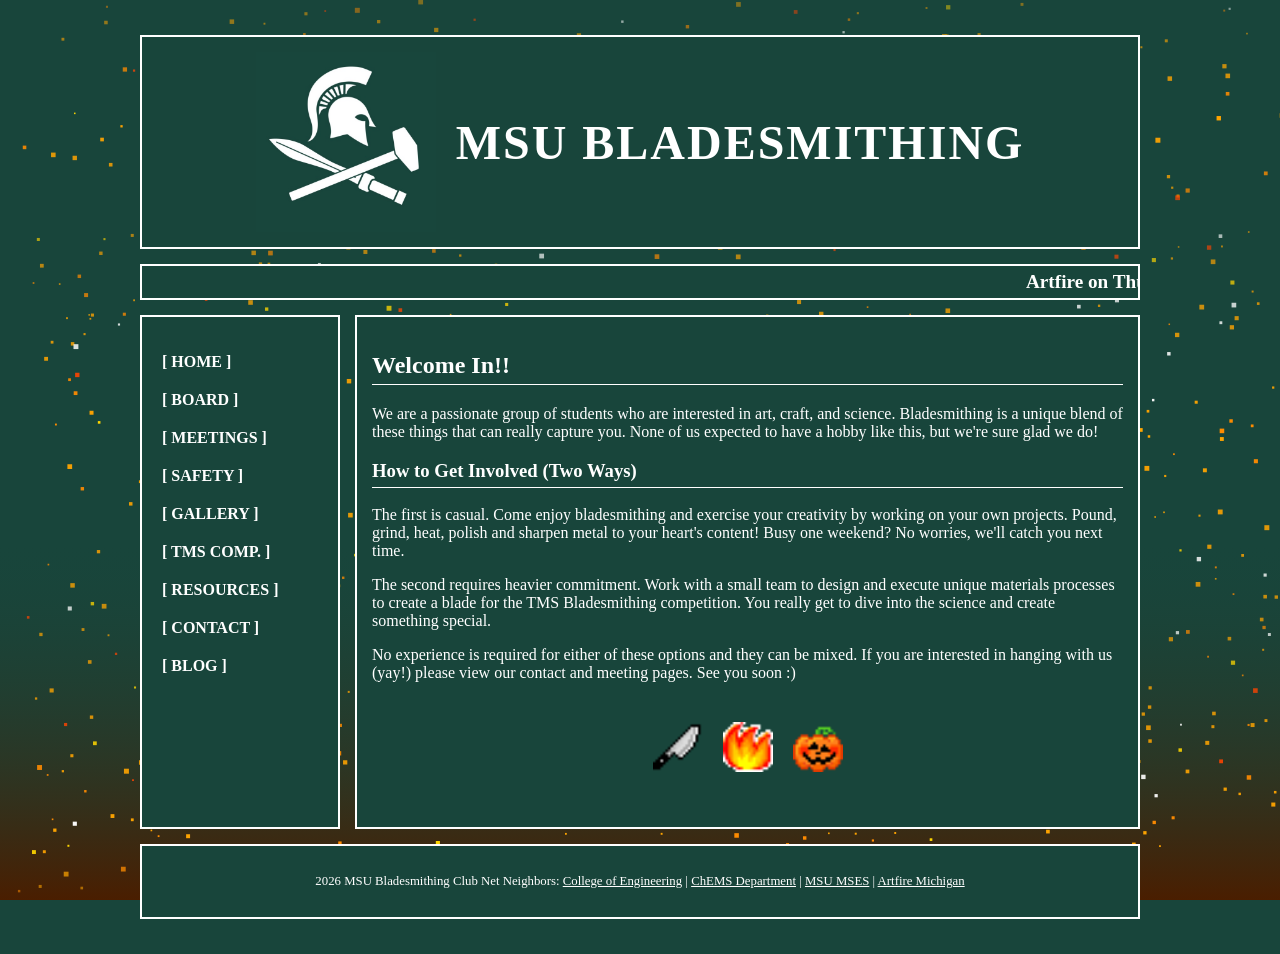
==== index.html @ 8f7d4b36 "Initial commit for MSU Bladesmithing site" ====
<!DOCTYPE html>
<html lang="en">
<head>
    <meta charset="UTF-8">
    <title>MSU Bladesmithing - Home</title>
    <link rel="stylesheet" href="css/style.css">
</head>
<body>
    <div class="container">
        <header>
            <img src="images/logos/JollyRodgerOnGreen.jpg" alt="MSU Bladesmithing Logo">
            <h1>MSU Bladesmithing</h1>
        </header>

        <marquee>Artfire on Thursday! 6-9PM! FREE!</marquee>

        <nav>
            <ul>
                <li><a href="index.html">[ HOME ]</a></li>
                <li><a href="board.html">[ BOARD ]</a></li>
                <li><a href="meetings.html">[ MEETINGS ]</a></li>
                <li><a href="safety.html">[ SAFETY ]</a></li>
                <li><a href="gallery.html">[ GALLERY ]</a></li>
                <li><a href="competition.html">[ TMS COMP. ]</a></li>
                <li><a href="resources.html">[ RESOURCES ]</a></li>
                <li><a href="contact.html">[ CONTACT ]</a></li>
                <li><a href="blog.html">[ BLOG ]</a></li>
            </ul>
        </nav>

        <main>
                <h2>Welcome In!!</h2>
                <p>We are a passionate group of students who are interested in art, craft, and science. Bladesmithing is a unique blend of these things that can really capture you. None of us expected to have a hobby like this, but we're sure glad we do!</p>
            
                <h3>How to Get Involved (Two Ways)</h3>


                <p>The first is casual. Come enjoy bladesmithing and exercise your creativity by working on your own projects. Pound, grind, heat, polish and sharpen metal to your heart's content! Busy one weekend? No worries, we'll catch you next time.</p>

                <p>The second requires heavier commitment. Work with a small team to design and execute unique materials processes to create a blade for the TMS Bladesmithing competition. You really get to dive into the science and create something special.</p>

                <p>No experience is required for either of these options and they can be mixed. If you are interested in hanging with us (yay!) please view our contact and meeting pages. See you soon :)</p>
                <div style="margin-top: 40px; margin-bottom: 40px; text-align: center; display: flex; justify-content: center; gap: 20px;">
                    <img src="images/home_gifs/et5llyF.gif" alt="icon" style="width: 50px; height: 50px;">
                    <img src="images/home_gifs/f6NoB3H.gif" alt="icon" style="width: 50px; height: 50px;">
                    <img src="images/home_gifs/J6G8yzv.gif" alt="icon" style="width: 50px; height: 50px;">
                </div>
        </main>

        <footer>
            <p>2026 MSU Bladesmithing Club Net Neighbors: <a href="https://www.egr.msu.edu/" target="_blank">College of Engineering</a> | <a href="https://www.chems.msu.edu/" target="_blank">ChEMS Department</a> | <a href="https://msesmsu.wixsite.com/home" target="_blank">MSU MSES</a> | <a href="https://www.artfiremichigan.com/" target="_blank">Artfire Michigan</a></p>
        </footer>
    </div>
</body>
</html>
---- css/style.css ----
/* Retro MSU Bladesmithing Website Stylesheet */

body {
    background-color: #18453B; /* MSU Green fallback */
    background-image: url('../images/fire.svg');
    background-attachment: fixed;
    background-size: cover;
    color: #FFFFFF; /* White text */
    font-family: "MSU Garamond", "Times New Roman", serif;
    margin: 20px;
    padding: 0;
    cursor: url('https://cdn.cursors-4u.net/previews/metal-set-handwriting-c02c7b50-32.webp') 28 36, auto;
}

a, button, .button-link, nav ul li a {
    cursor: url('https://cdn.cursors-4u.net/previews/metal-set-handwriting-c02c7b50-32.webp') 28 36, pointer;
}

/* Main Grid Layout */
.container {
    display: grid;
    grid-template-areas:
        "header header"
        "marquee marquee"
        "sidebar content"
        "footer footer";
    grid-template-columns: 200px 1fr;
    grid-gap: 15px;
    max-width: 1000px; /* Reverted from 1200px */
    margin: 0 auto;
    padding: 15px;
}

/* Individual Boxes */
header, nav, main, footer {
    background-color: #18453B;
    border: 2px solid #FFFFFF;
    padding: 15px;
}

header {
    grid-area: header;
    text-align: center;
    display: flex;
    align-items: center;
    justify-content: center;
}

header img {
    height: 180px;
    width: auto;
    margin-right: 20px;
    flex-shrink: 0;
}

.board-info h4 {
    display: flex;
    align-items: center;
    margin-top: 0;
    font-size: 1.2em;
    white-space: nowrap;
}

.interest-icons {
    display: inline-flex;
    gap: 3px;
    margin: 0 8px;
}

.interest-icons img {
    width: 22px;
    height: 22px;
    background-color: #18453B;
}

marquee {
    grid-area: marquee;
    background-color: #18453B;
    border: 2px solid #FFFFFF;
    color: #FFFFFF;
    padding: 5px;
    font-weight: bold;
    font-size: 1.2em;
}

.board-member {
    display: flex;
    align-items: center;
    margin-bottom: 30px;
    padding: 10px;
}

.board-photo {
    width: 180px; /* Reverted from 250px */
    height: 180px; /* Reverted from 250px */
    border: 2px solid #FFFFFF;
    margin-right: 15px;
    display: flex;
    align-items: center;
    justify-content: center;
    background-color: rgba(255, 255, 255, 0.1);
    flex-shrink: 0;
}

.meeting-split {
    display: flex;
    gap: 20px;
    margin-top: 20px;
}

.meeting-box {
    flex: 1;
    border: 2px solid #FFFFFF;
    padding: 15px;
    text-align: center;
}

.meeting-box h2 {
    display: flex;
    align-items: center;
    justify-content: center;
    gap: 15px;
    border-bottom: none;
    margin-top: 0;
}

.blog-post {
    margin-bottom: 30px;
    /* Reverted from having padding and background-color */
}

.blog-post header {
    display: flex;
    justify-content: space-between;
    align-items: center;
    border-bottom: 1px solid #FFFFFF;
    margin-bottom: 15px;
    padding-bottom: 5px;
    background: none;
    border-top: none;
    border-left: none;
    border-right: none;
    text-align: left;
    grid-area: auto;
    padding: 0;
}

.blog-post header h3 {
    margin: 0;
    border: none;
}

.blog-post .post-date {
    font-style: italic;
    font-size: 0.9em;
}

.blog-post .post-content {
    display: flex;
    flex-direction: column;
    gap: 20px;
    /* Removed align-items: center; and justify-content: center; */
}

.blog-post .post-content img {
    width: 100%;
    max-width: 100%;
    height: auto;
    border: 1px solid #FFFFFF;
}

.blog-post .post-content p {
    margin: 0;
    flex: 1;
}

.board-info {
    flex-grow: 1;
}

header h1 {
    margin: 0;
    font-size: 3em;
    text-transform: uppercase;
    letter-spacing: 2px;
}

nav {
    grid-area: sidebar;
}

nav ul {
    list-style-type: none;
    padding: 0;
}

nav ul li {
    margin-bottom: 10px;
}

nav ul li a {
    color: #FFFFFF;
    text-decoration: none;
    font-weight: bold;
    display: block;
    padding: 5px;
    border: 1px transparent;
}

nav ul li a:hover {
    text-decoration: underline;
    background-color: #ffffff;
    color: #18453B;
}

main {
    grid-area: content;
    min-height: 400px;
}

footer {
    grid-area: footer;
    text-align: center;
    font-size: 0.8em;
}

/* Typography & Elements */
h2, h3 {
    border-bottom: 1px solid #FFFFFF;
    padding-bottom: 5px;
}

a {
    color: #FFFFFF;
}

table {
    width: 100%;
    border-collapse: collapse;
}

td, th {
    border: 1px solid #FFFFFF;
    padding: 8px;
    text-align: left;
}

.countdown-box {
    border: 2px solid #FFFFFF;
    padding: 10px;
    text-align: center;
    font-size: 1.5em;
    margin-top: 20px;
}

.button-link {
    display: inline-block;
    padding: 10px;
    border: 2px solid #FFFFFF;
    text-decoration: none;
    font-weight: bold;
    margin-top: 10px;
}

.button-link:hover {
    background-color: #FFFFFF;
    color: #18453B;
}

/* Gallery Grid */
.gallery-grid {
    display: grid;
    grid-template-columns: repeat(3, 1fr);
    grid-gap: 10px;
}

.gallery-item {
    border: 1px solid #FFFFFF;
    aspect-ratio: 1;
    display: flex;
    align-items: center;
    justify-content: center;
    background-color: rgba(255, 255, 255, 0.1);
}
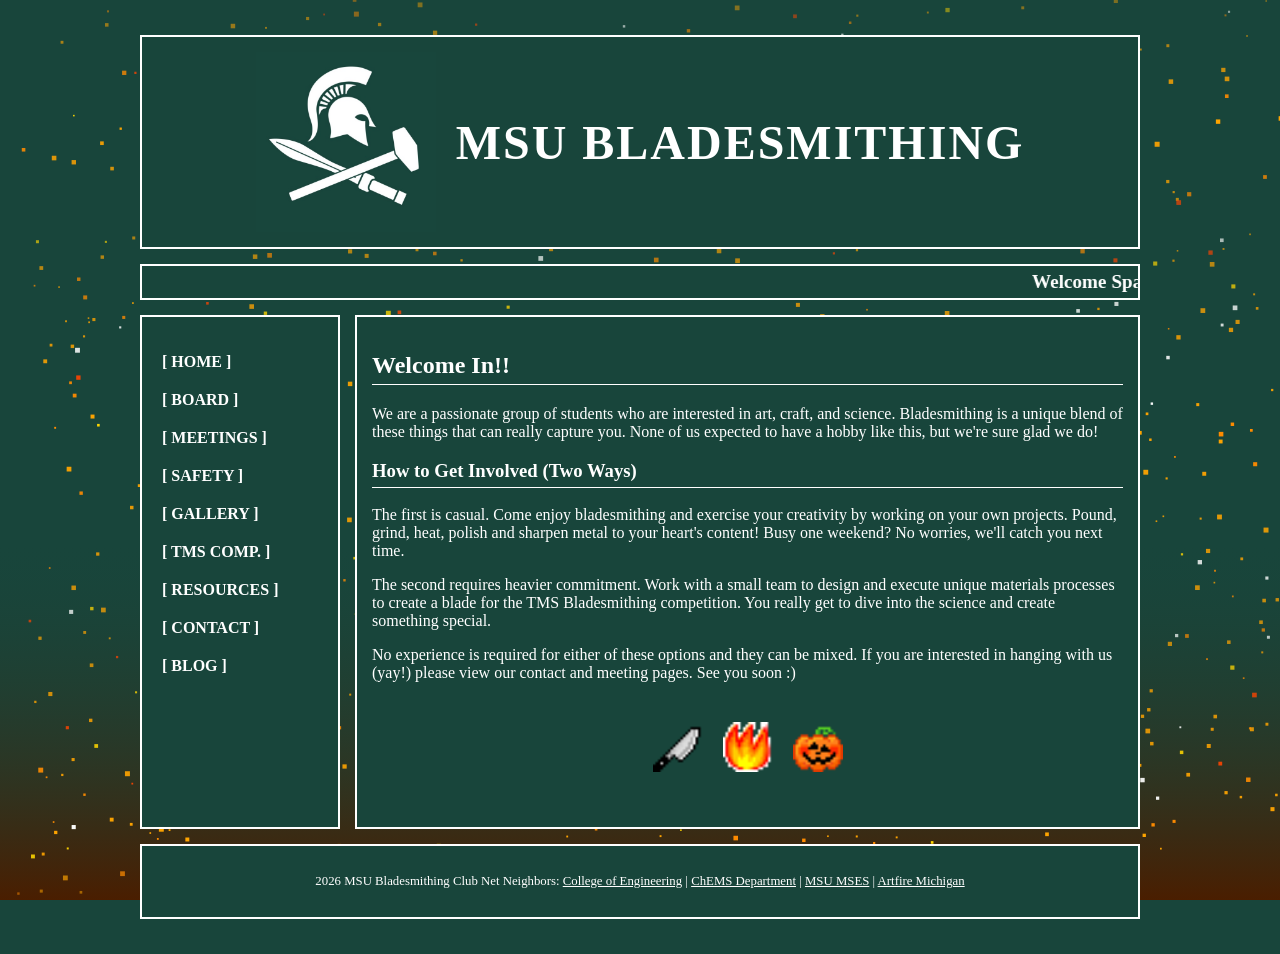
==== commit f9df3512: "Implement dynamic centralized banner for Spartans and Website launch" ====
--- a/index.html
+++ b/index.html
@@ -4,6 +4,7 @@
     <meta charset="UTF-8">
     <title>MSU Bladesmithing - Home</title>
     <link rel="stylesheet" href="css/style.css">
+    <script src="js/banner.js" defer></script>
 </head>
 <body>
     <div class="container">
@@ -12,7 +13,7 @@
             <h1>MSU Bladesmithing</h1>
         </header>
 
-        <marquee>Artfire on Thursday! 6-9PM! FREE!</marquee>
+        <marquee>Loading MSU Bladesmithing News...</marquee>
 
         <nav>
             <ul>
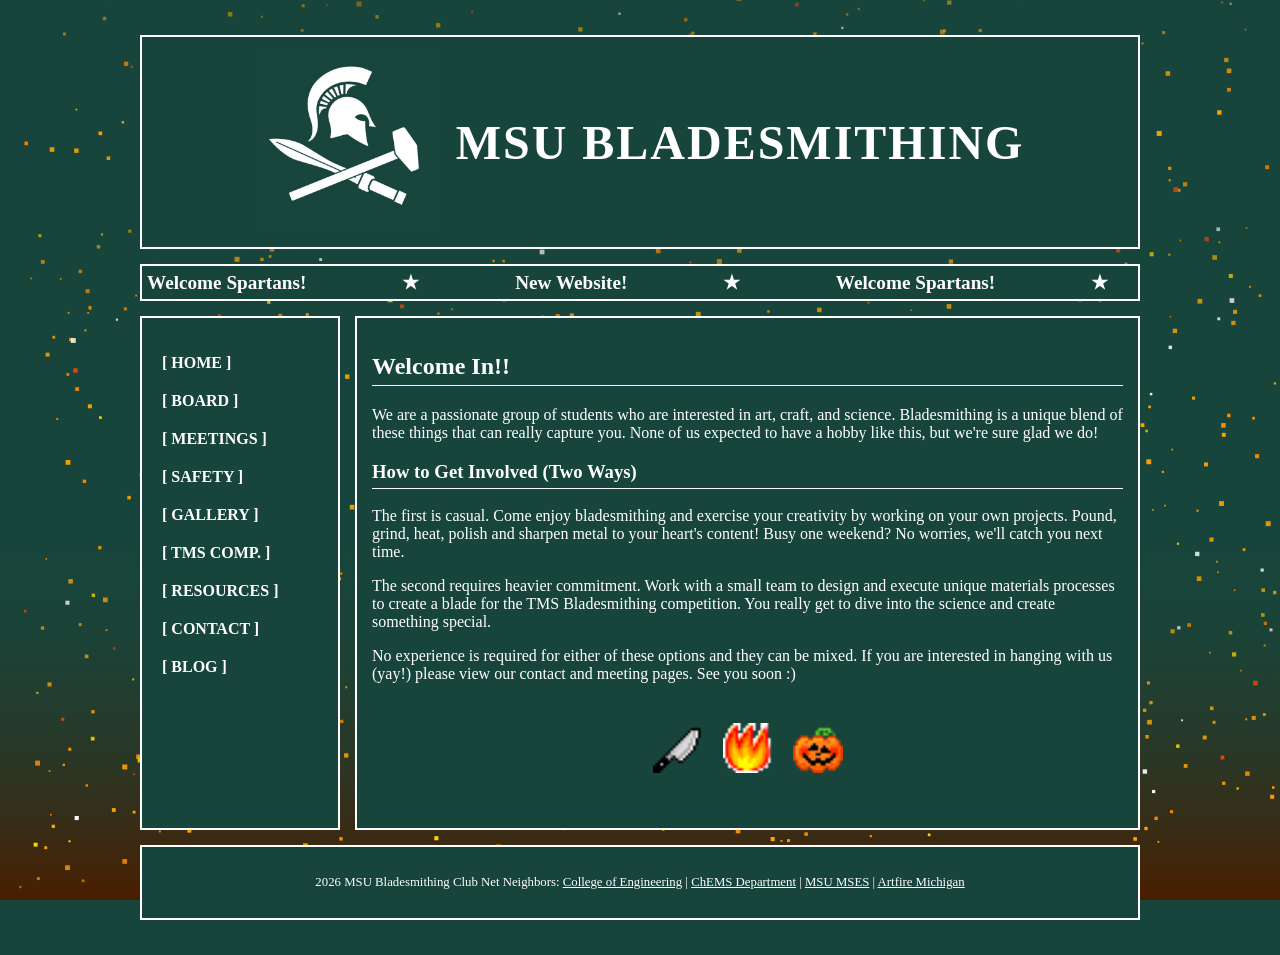
==== commit 5f39a125: "Implement seamless CSS-based marquee loop" ====
--- a/index.html
+++ b/index.html
@@ -13,7 +13,7 @@
             <h1>MSU Bladesmithing</h1>
         </header>
 
-        <marquee>Loading MSU Bladesmithing News...</marquee>
+        <div class="marquee-wrapper">Loading MSU Bladesmithing News...</div>
 
         <nav>
             <ul>
--- a/css/style.css
+++ b/css/style.css
@@ -73,7 +73,7 @@
     background-color: #18453B;
 }
 
-marquee {
+.marquee-wrapper {
     grid-area: marquee;
     background-color: #18453B;
     border: 2px solid #FFFFFF;
@@ -81,6 +81,22 @@
     padding: 5px;
     font-weight: bold;
     font-size: 1.2em;
+    overflow: hidden;
+    white-space: nowrap;
+    position: relative;
+    display: flex;
+    align-items: center;
+}
+
+.marquee-content {
+    display: inline-flex;
+    white-space: nowrap;
+    animation: marquee-scroll 40s linear infinite;
+}
+
+@keyframes marquee-scroll {
+    0% { transform: translateX(0); }
+    100% { transform: translateX(-50%); }
 }
 
 .board-member {
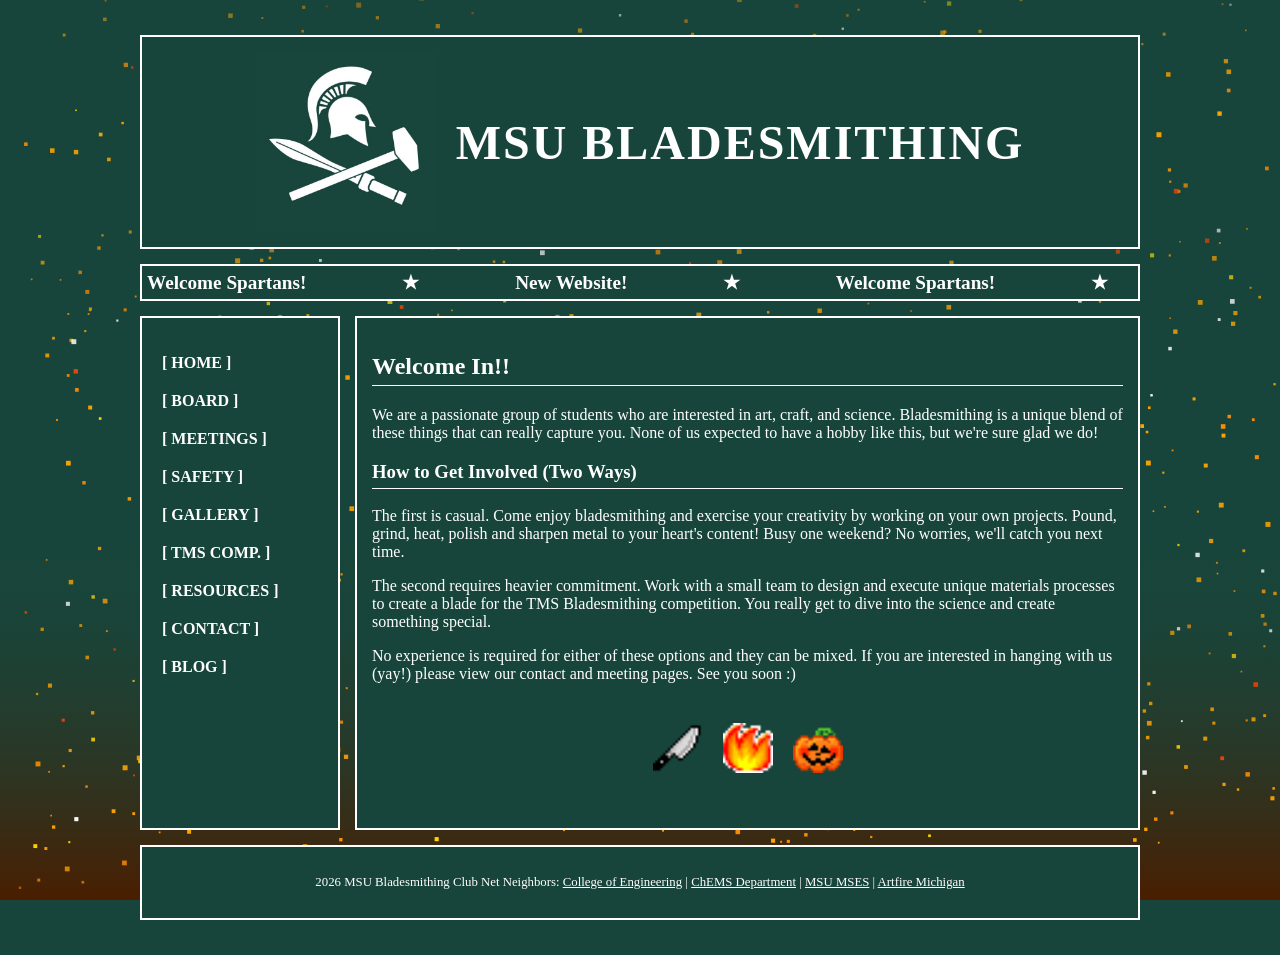
==== commit d29dd05a: "Add Jolly Roger favicon to all pages" ====
--- a/index.html
+++ b/index.html
@@ -3,6 +3,7 @@
 <head>
     <meta charset="UTF-8">
     <title>MSU Bladesmithing - Home</title>
+    <link rel="icon" type="image/jpeg" href="images/logos/JollyRodgerOnGreen.jpg">
     <link rel="stylesheet" href="css/style.css">
     <script src="js/banner.js" defer></script>
 </head>
--- a/css/style.css
+++ b/css/style.css
@@ -91,7 +91,7 @@
 .marquee-content {
     display: inline-flex;
     white-space: nowrap;
-    animation: marquee-scroll 40s linear infinite;
+    animation: marquee-scroll 65s linear infinite;
 }
 
 @keyframes marquee-scroll {
